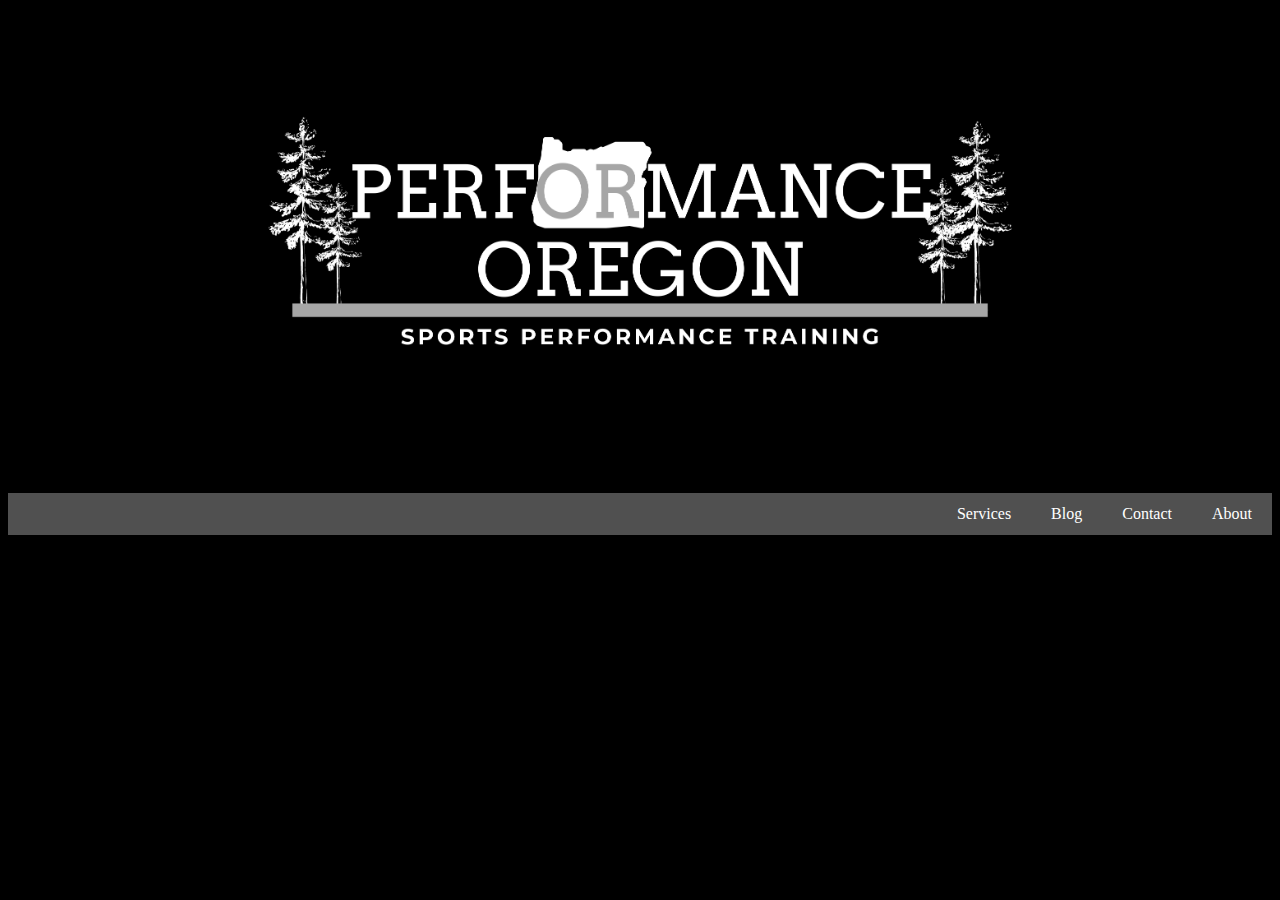
==== index.html @ 5a44b06d "Added initial website files" ====
<!DOCTYPE html>
<html lang="en">

<head>
    <meta charset="UTF-8">
    <meta name="viewport" content="width=device-width, initial-scale=1.0">
    <title>Performance Oregon</title>
    <link rel="stylesheet" href="css/styles.css">
    <link rel="icon" href="images/favicon.ico">
</head>

<body>

    <!--Banner at top of page-->
    <div class="Banner">
        <a href="index.html">
            <img src="images/Performance Oregon.png" alt="">
        </a>
    </div>  

    <!--Navigation buttons-->
    <div class="Navigation">
        <ul>           
            <li><a href="#about">About</a></li>
            <li><a href="#contact">Contact</a></li>
            <li><a href="#blog">Blog</a></li>           
            <li><a href="#services">Services</a></li>
            <!--<li id="HomeButton">
                <a  href="index.html">
                    <img src="images/PerformanceOregonLogoTransparent.png" alt="Home"> 
                </a>
            </li>-->
        </ul>

    </div>

    <!--Content-->
    


    <!--Social media buttons-->
    <div class="Social Media">

    </div>

</body>
</html>
---- css/styles.css ----
/*************Tag Selectors*************/

body {
    background-color: black;
}

/************Class Selectors************/

.Banner img {
    width: 100%;
    height: auto; 
}



.Navigation ul {
    list-style-type: none;
    margin: 0;
    padding: 0;
    overflow: hidden;
    background-color: rgb(80, 80, 80);
}

.Navigation li a {
    display: block;
    color: white;
    text-align: center;
    padding: 12px 20px;
    text-decoration: none;
    float: right;
    /*background-color: #5a5a5a;*/
}

.Navigation img {
    width: 10%;
    height: auto;
}

.Navigation li a:hover:not(.active) {
    background-color: gray;
}

.active {
    background-color: lime;
}

/*************ID Selectors*************/

#HomeButton {
    float: left;
}
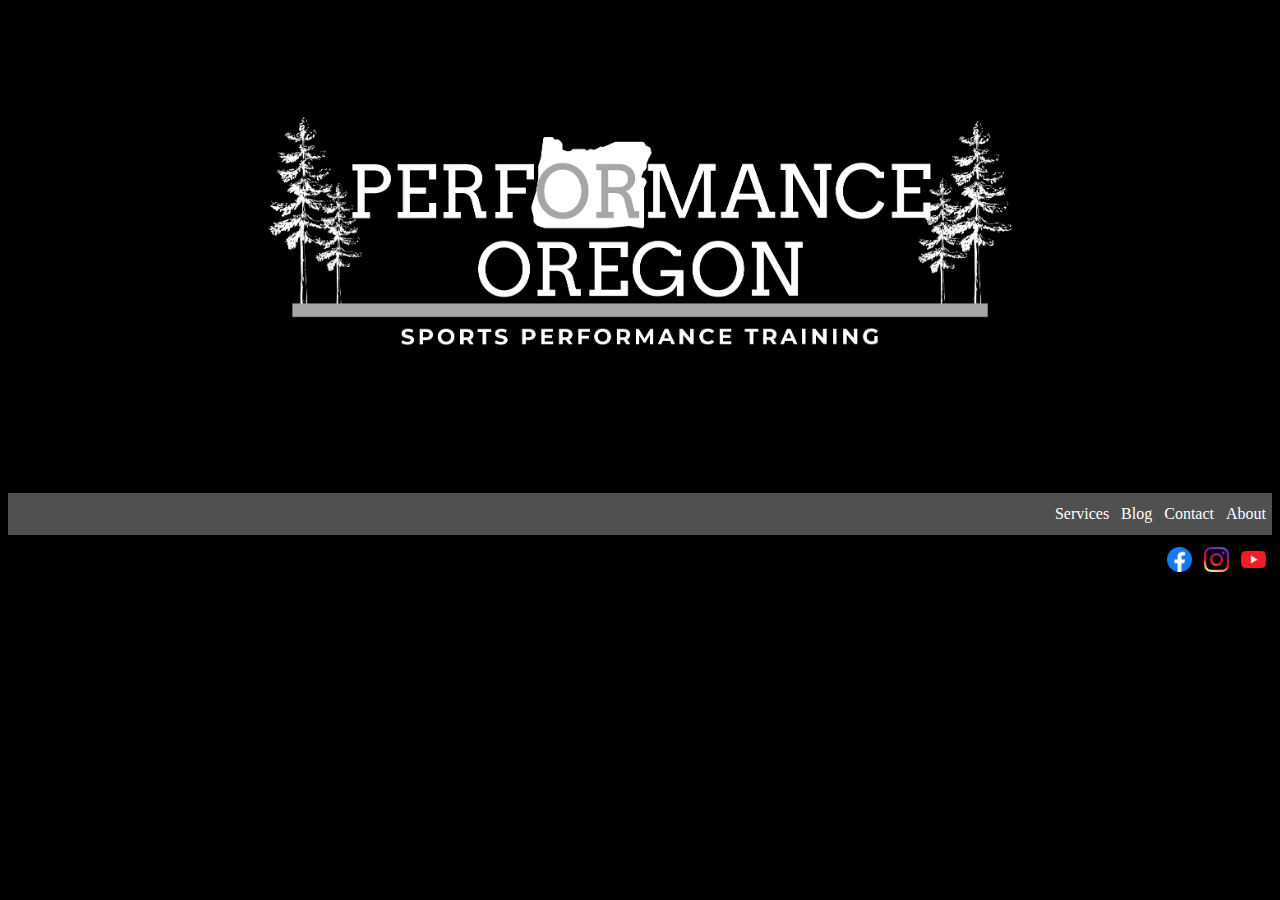
==== commit cfaf2e0d: "Added social media buttons" ====
--- a/index.html
+++ b/index.html
@@ -39,8 +39,25 @@
 
 
     <!--Social media buttons-->
-    <div class="Social Media">
-
+    <div class="SocialMedia">
+            <ul>           
+                <li><a href="#youtube">
+                    <img src="images/iconfinder_1_Youtube_colored_svg_5296521.png" alt="">
+                </a></li> 
+                <li><a href="https://www.instagram.com/performance.oregon/">
+                    <img src="images/iconfinder_1_Instagram_colored_svg_1_5296765.png" alt="">
+                </a></li>
+                <li><a href="https://www.facebook.com/Cody.PerformanceOregon">
+                    <img src="images/iconfinder_1_Facebook_colored_svg_copy_5296499.png" alt="">
+                </a></li>          
+                <!--<li id="HomeButton">
+                    <a  href="index.html">
+                        <img src="images/PerformanceOregonLogoTransparent.png" alt="Home"> 
+                    </a>
+                </li>-->
+            </ul>
+    
+        </div>
     </div>
 
 </body>
--- a/css/styles.css
+++ b/css/styles.css
@@ -25,7 +25,7 @@
     display: block;
     color: white;
     text-align: center;
-    padding: 12px 20px;
+    padding: 12px 6px;
     text-decoration: none;
     float: right;
     /*background-color: #5a5a5a;*/
@@ -44,6 +44,25 @@
     background-color: lime;
 }
 
+.SocialMedia ul {
+    list-style-type: none;
+    margin: 0;
+    padding: 0;
+    overflow: hidden;
+    background-color: rgb(0, 0, 0);
+}
+
+.SocialMedia li a {
+    display: block;
+    float: right;
+    padding: 12px 6px;
+}
+
+.SocialMedia img {
+    width: 25px;
+    height: auto;
+}
+
 /*************ID Selectors*************/
 
 #HomeButton {
